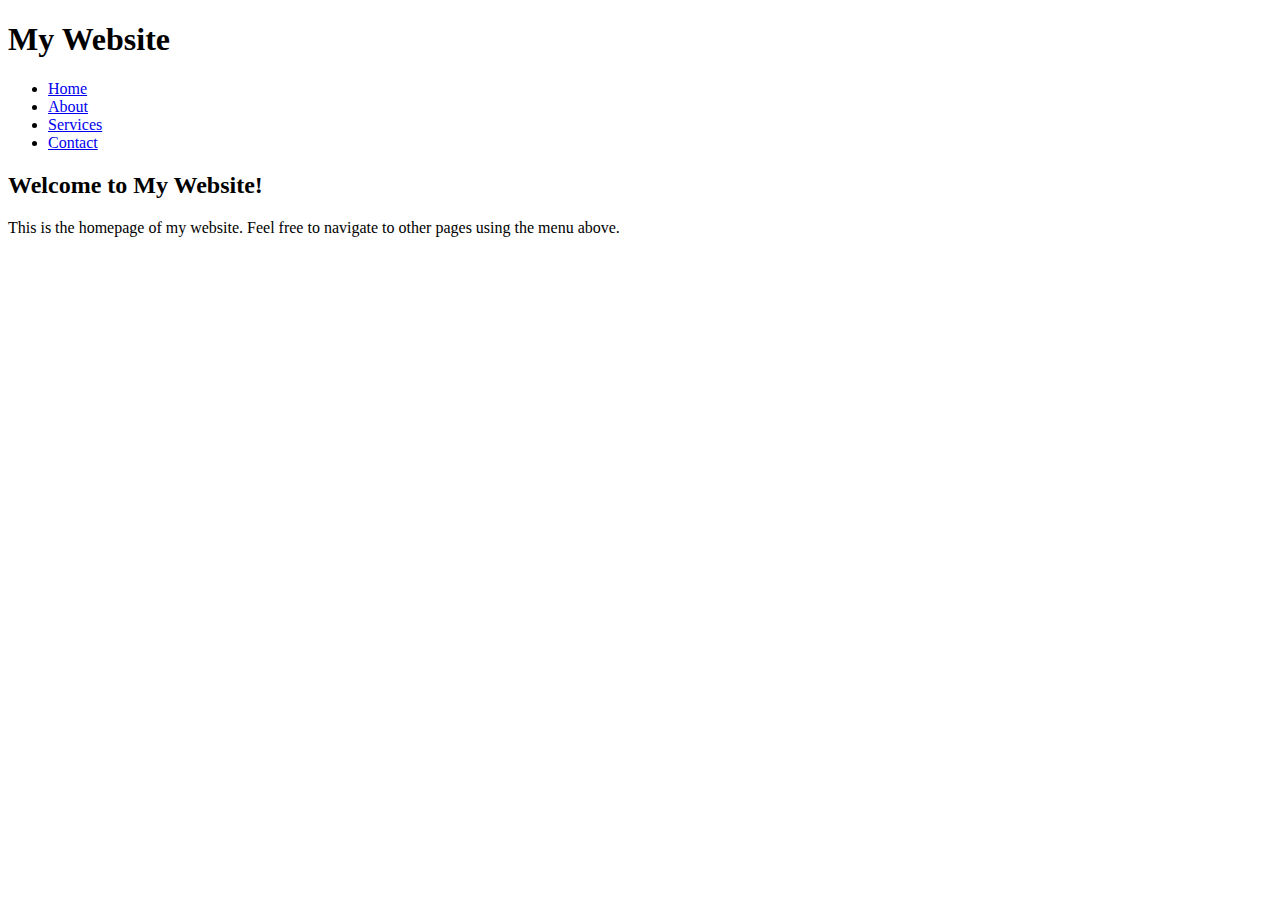
==== index.html @ 62301f21 "My developments" ====
<!DOCTYPE html>
<html lang="en">

<head>
    <meta charset="UTF-8">
    <meta name="viewport" content="width=device-width, initial-scale=1.0">
    <title>My Website</title>
</head>

<body>

    <header>
        <h1>My Website</h1>
        <nav>
            <ul>
                <li><a href="index.html">Home</a></li>
                <li><a href="about.html">About</a></li>
                <li><a href="project-note.html">Services</a></li>
                <li><a href="contact.html">Contact</a></li>
            </ul>
        </nav>
    </header>

    <main>
        <h2>Welcome to My Website!</h2>
        <p>This is the homepage of my website. Feel free to navigate to other pages using the menu above.</p>
    </main>

</body>

</html>
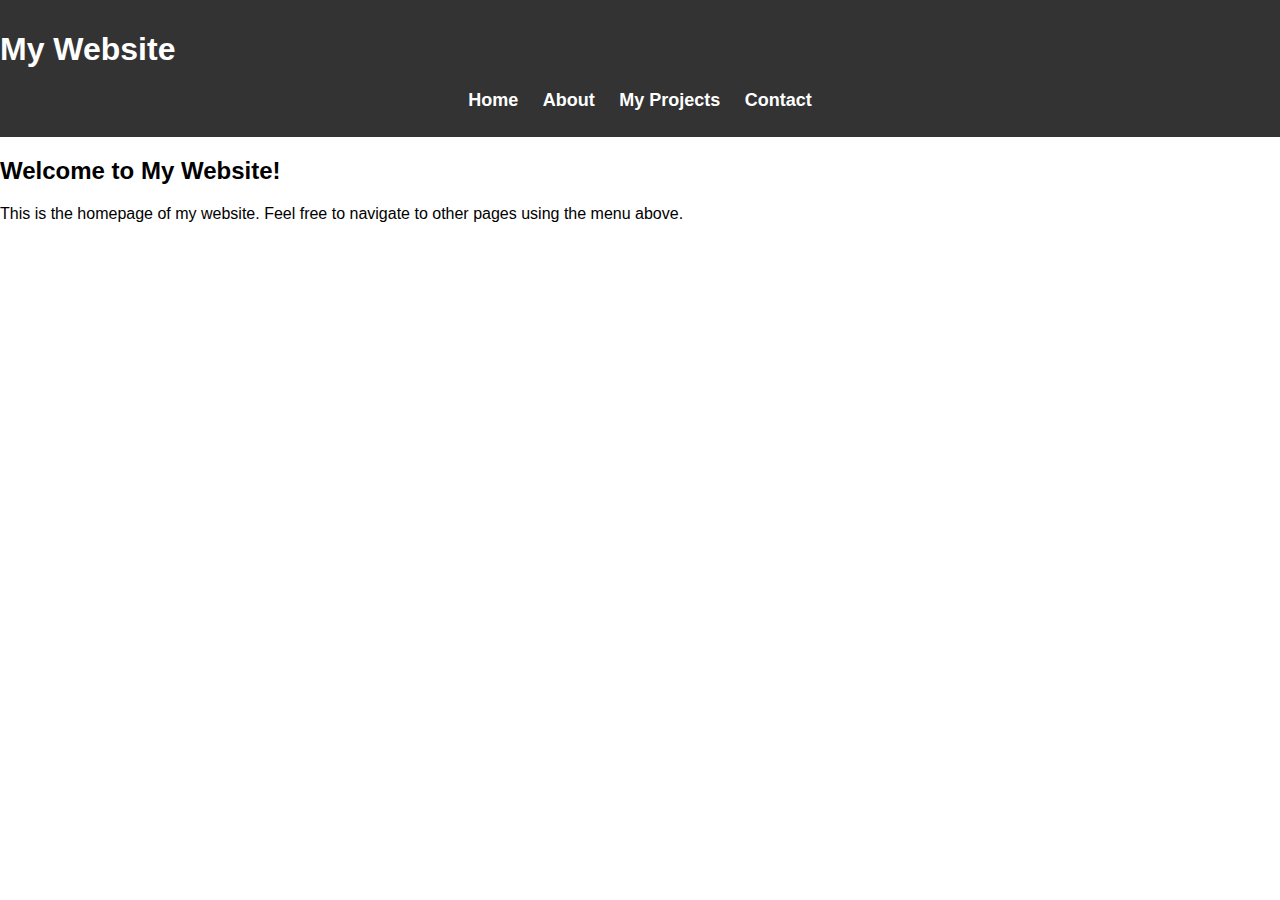
==== commit 01ed784b: "css included , top-menu" ====
--- a/index.html
+++ b/index.html
@@ -5,17 +5,19 @@
     <meta charset="UTF-8">
     <meta name="viewport" content="width=device-width, initial-scale=1.0">
     <title>My Website</title>
+    <title>My Website</title>
+    <link rel="stylesheet" href="styles.css">
 </head>
 
 <body>
 
     <header>
         <h1>My Website</h1>
-        <nav>
+        <nav class="top-menu">
             <ul>
                 <li><a href="index.html">Home</a></li>
                 <li><a href="about.html">About</a></li>
-                <li><a href="project-note.html">Services</a></li>
+                <li><a href="project-note.html">My Projects</a></li>
                 <li><a href="contact.html">Contact</a></li>
             </ul>
         </nav>
--- a/styles.css
+++ b/styles.css
@@ -0,0 +1,40 @@
+body {
+    font-family: Arial, sans-serif;
+    margin: 0;
+    padding: 0;
+}
+
+header {
+    background-color: #333;
+    color: #fff;
+    padding: 10px 0;
+}
+
+.top-menu {
+    text-align: center;
+}
+
+.top-menu ul {
+    list-style: none;
+    padding: 0;
+}
+
+.top-menu ul li {
+    display: inline;
+    margin-right: 20px;
+}
+
+.top-menu ul li:last-child {
+    margin-right: 0;
+}
+
+.top-menu ul li a {
+    color: #fff;
+    text-decoration: none;
+    font-weight: bold;
+    font-size: 18px;
+}
+
+.main {
+    padding: 20px;
+}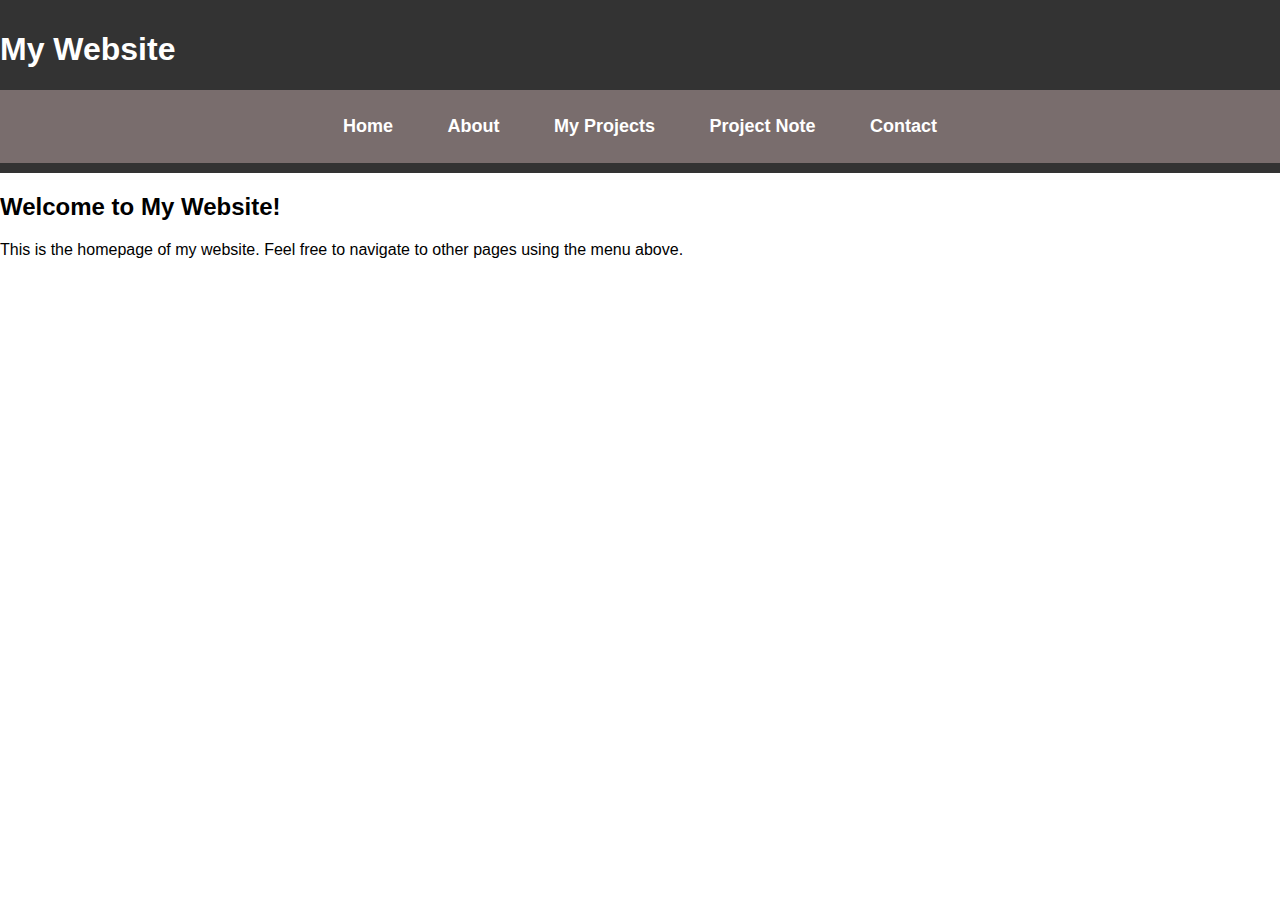
==== commit 77796ba9: "my projects separate html file" ====
--- a/index.html
+++ b/index.html
@@ -4,7 +4,6 @@
 <head>
     <meta charset="UTF-8">
     <meta name="viewport" content="width=device-width, initial-scale=1.0">
-    <title>My Website</title>
     <title>My Website</title>
     <link rel="stylesheet" href="styles.css">
 </head>
@@ -17,8 +16,9 @@
             <ul>
                 <li><a href="index.html">Home</a></li>
                 <li><a href="about.html">About</a></li>
-                <li><a href="project-note.html">My Projects</a></li>
-                <li><a href="contact.html">Contact</a></li>
+                <li><a href="myprojects.html">My Projects</a></li>
+                <li><a href="project-note.html">Project Note</a></li>
+                <li><a href="contact.html">Contact</a></li>              
             </ul>
         </nav>
     </header>
@@ -26,6 +26,7 @@
     <main>
         <h2>Welcome to My Website!</h2>
         <p>This is the homepage of my website. Feel free to navigate to other pages using the menu above.</p>
+        
     </main>
 
 </body>
--- a/styles.css
+++ b/styles.css
@@ -5,14 +5,17 @@
 }
 
 header {
-    background-color: #333;
+    background-color: #333333;
     color: #fff;
     padding: 10px 0;
 }
-
 .top-menu {
+    background-color: #796d6d; /* Background color of the menu */
+    color: #fff; /* Text color */
+    padding: 10px 0; /* Padding inside the menu */
     text-align: center;
 }
+
 
 .top-menu ul {
     list-style: none;
@@ -33,8 +36,60 @@
     text-decoration: none;
     font-weight: bold;
     font-size: 18px;
+    transition: color 0.3s ease;
+}
+.top-menu ul li a:hover {
+    color: #ffcc00; /* Change text color on hover */
+}
+.main {
+    padding: 20px;
 }
 
-.main {
-    padding: 20px;
+
+nav {
+    background-color: #007bff;
+    padding: 10px;
+    text-align: center;
+}
+
+nav a {
+    color: white;
+    text-decoration: none;
+    margin: 0 15px;
+}
+.development a {
+    display: block; /* Display sub-topic links vertically */
+    margin: 5px 0; /* Add some spacing between sub-topic links */
+}
+.co {
+color: red;
+font-weight: bold;
+}
+.text-container {
+margin-left: 20px;
+width: 800px; /* Set a fixed width for the text container */
+text-align: justify;
+}
+
+.text-container p {
+/* Make paragraphs inline to allow justifying each line individually display: inline;*/
+width: 100%; /* Set the width to 100% to allow justification */
+}
+.tab-container {
+display: flex;
+}
+
+.tab {
+cursor: pointer;
+padding: 10px 20px;
+margin-right: 10px;
+background-color: #f2f2f2;
+}
+
+.tab-content {
+display: none;
+}
+
+.tab-content.show {
+display: block;
 }